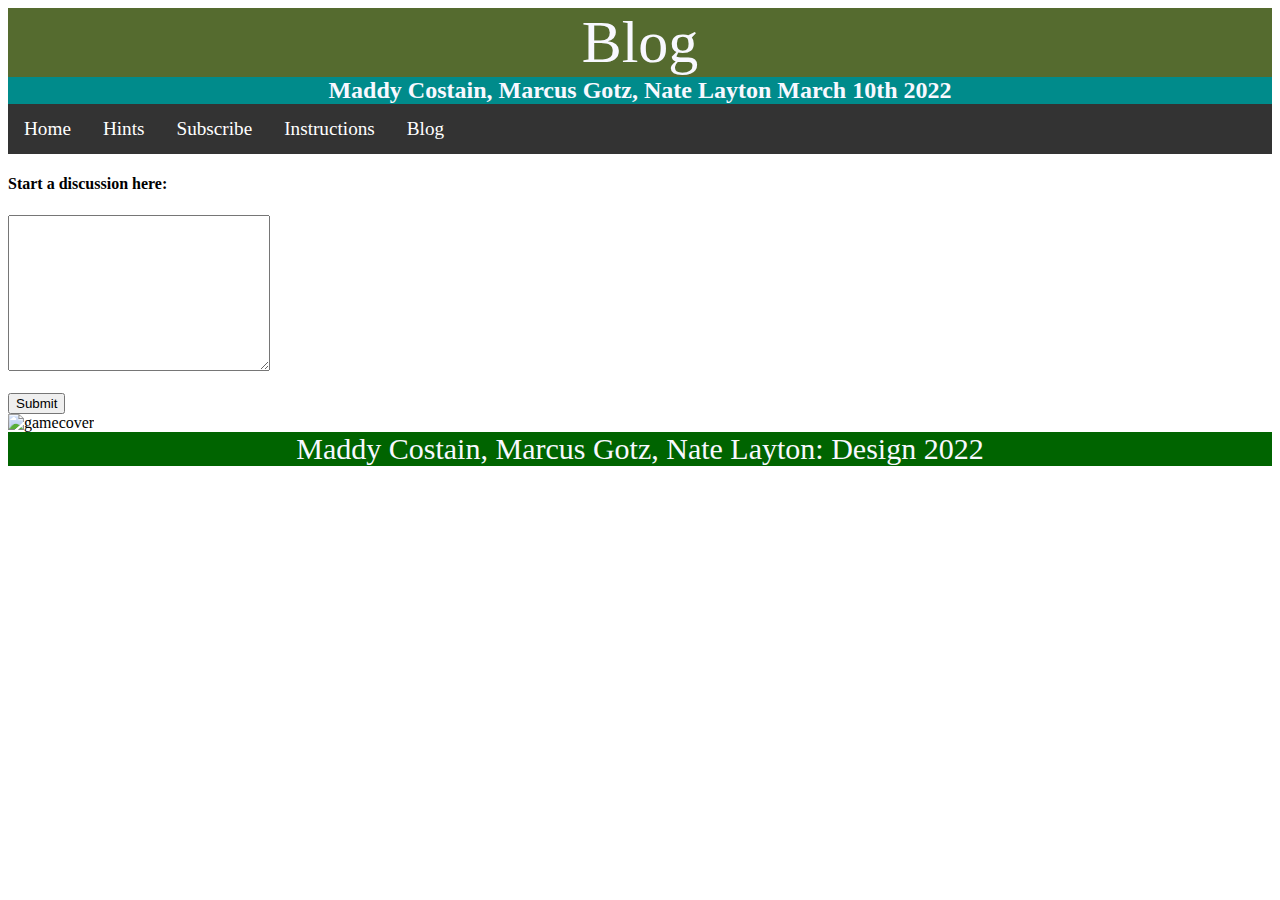
==== Blog.html @ 58b7bfdc "Add files via upload" ====
<!DOCTYPE html>
<html>
    <head>
        <title>
            Blog
        </title>
        <link rel="stylesheet" href="stylesheet.css">
    </head>
    <body>
        <header class="blog">Blog</header>
        <h2>Maddy Costain, Marcus Gotz, Nate Layton March 10th 2022</h2>
        <ul>
            <li><a href="index.html">Home</a></li>
            <li><a href="Hints.html">Hints</a></li>
            <li><a href="Subscribe.html">Subscribe</a></li>
            <li><a href="Instructions.html">Instructions</a></li>
            <li><a class="active" href="Blog.html">Blog</a></li>
          </ul>
          <form action="/action_page.php">
              <h4>Start a discussion here:</h4>
            <textarea name="message" rows="10" cols="30"></textarea>
            <br><br>
            <input type="submit">
          </form>
          <img src="https://images-wixmp-ed30a86b8c4ca887773594c2.wixmp.com/f/6caf8998-4731-4b1c-9806-4dbe1ad3802d/dacyiw4-b6e64135-7cb3-4eb7-bef9-d317ded46001.jpg?token=eyJ0eXAiOiJKV1QiLCJhbGciOiJIUzI1NiJ9.[base64].tCEuzp4GuxiWTYiBDWRw9Hyu0eIWW2Dub5dv4Mlk-TE" alt="gamecover">
          <footer> Maddy Costain, Marcus Gotz, Nate Layton: Design 2022</footer>
    </body>
</html>
---- stylesheet.css ----
header{
    background-color: rgb(64, 177, 143);
    color: ghostwhite;
    text-align: center;
    font-size: 60px;
}

ul {
    list-style-type: none;
    margin: 0;
    padding: 0;
    overflow: hidden;
    background-color: #333;
  }
  
  li {
    float: left;
  }
  
  li a {
    display: block;
    color: white;
    text-align: center;
    padding: 14px 16px;
    text-decoration: none;
    font-size: larger;
  }
  /*-- just so the nav bar has a fancy hover function--*/
  li a:hover {
    background-color: #111;
  }
  footer{
      background-color: darkgreen;
      font-size: 30px;
      color: ghostwhite;
      text-align: center;
      margin-top: 80px;
  }
  
  .hints{
    color: ghostwhite;
    font-size: 60px;
    background-color: darkgoldenrod;
  }
  
  h2{
    background-color: darkcyan;
    text-align: center;
    color: ghostwhite;
    margin: 0%;
  }

  .blog{
    background-color: darkolivegreen;
    text-align: center;
    color: ghostwhite;
  }

  .subscribe{
    background-color: maroon;
    text-align: center;
    color: ghostwhite;
  }

  .instructions{
    background-color: peru;
  }

  .secrets{
    background-color: white;
    font-weight: bold;
  }

  .levels{
    font-weight: bold;
  }

  .enemies{
    font-weight: bold;
  }

  footer{
    margin: 0;
  }
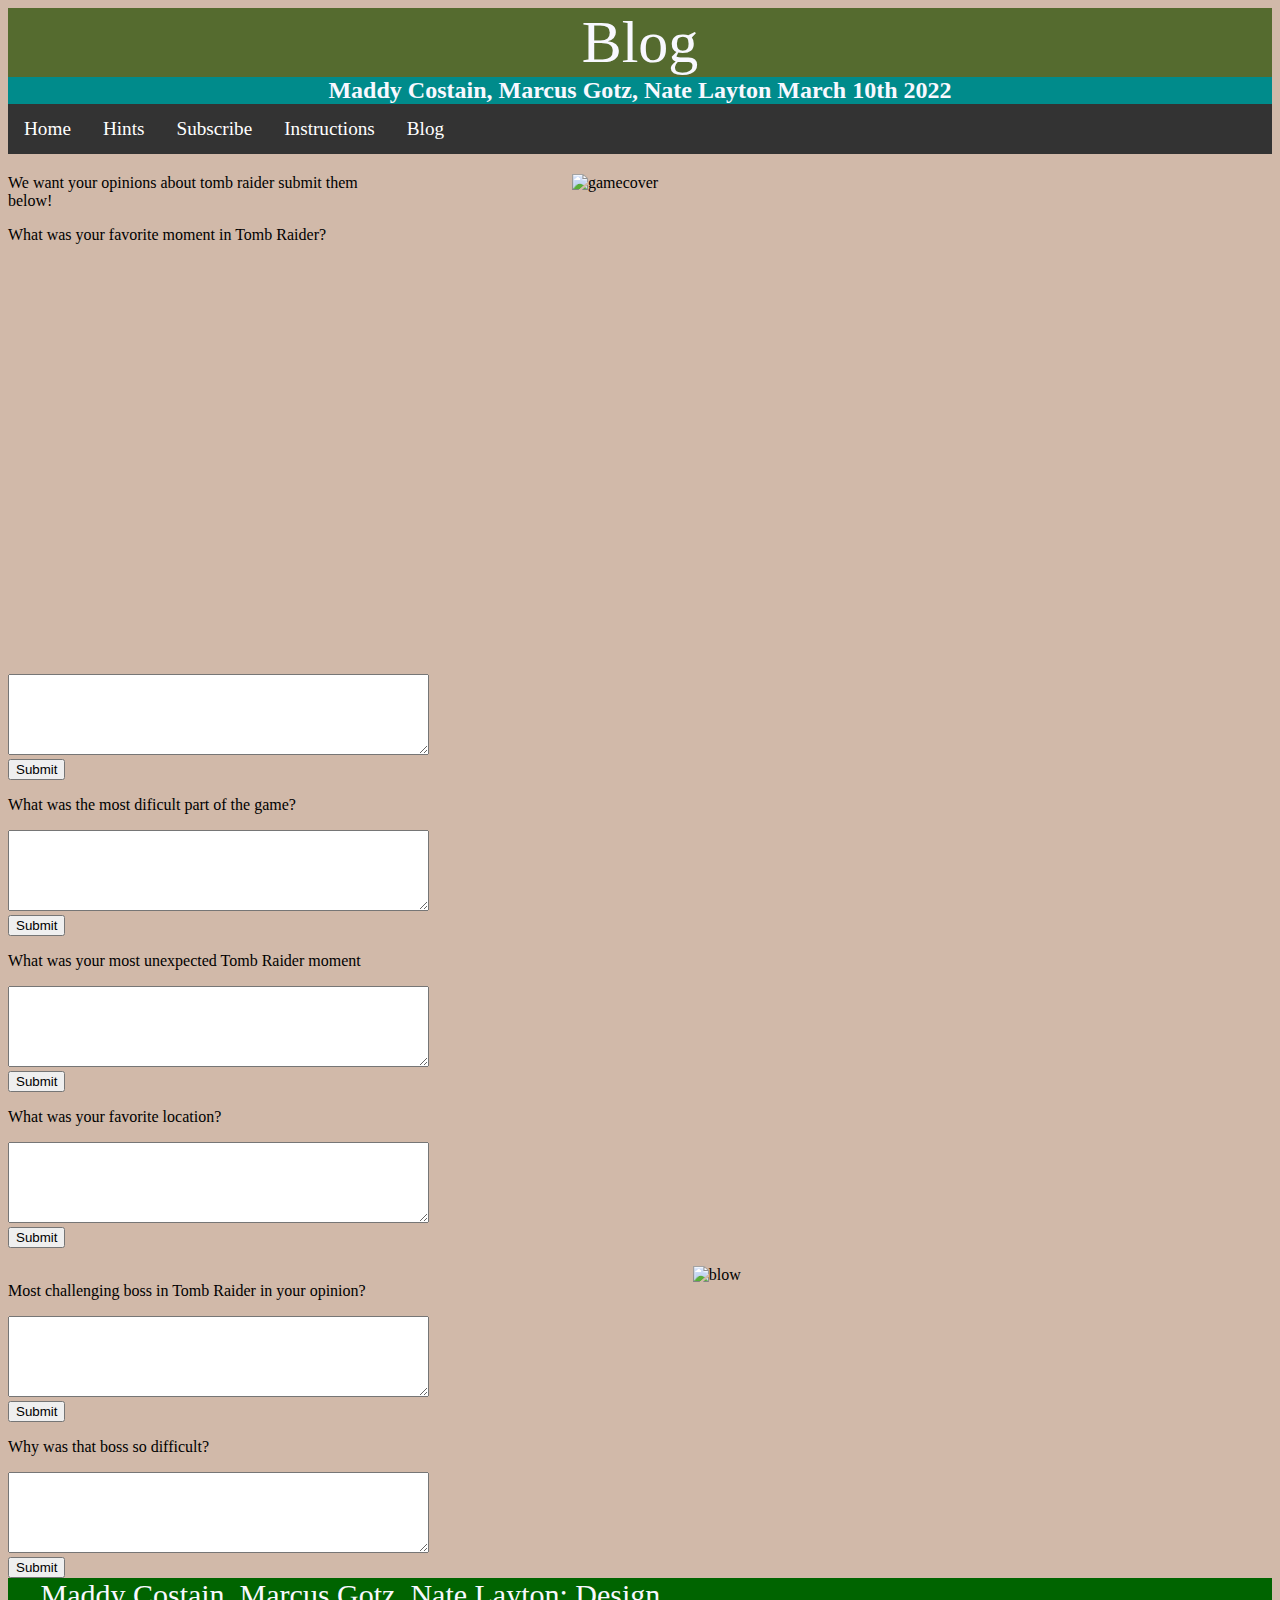
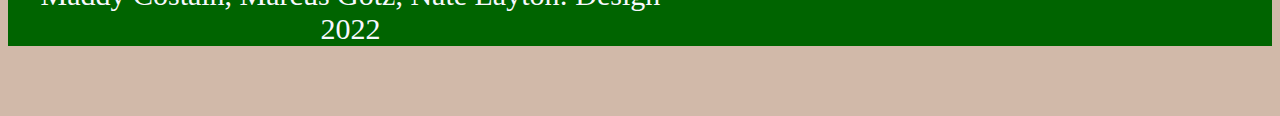
==== commit 2d258024: "Add files via upload" ====
--- a/Blog.html
+++ b/Blog.html
@@ -16,13 +16,56 @@
             <li><a href="Instructions.html">Instructions</a></li>
             <li><a class="active" href="Blog.html">Blog</a></li>
           </ul>
-          <form action="/action_page.php">
-              <h4>Start a discussion here:</h4>
-            <textarea name="message" rows="10" cols="30"></textarea>
-            <br><br>
-            <input type="submit">
-          </form>
-          <img src="https://images-wixmp-ed30a86b8c4ca887773594c2.wixmp.com/f/6caf8998-4731-4b1c-9806-4dbe1ad3802d/dacyiw4-b6e64135-7cb3-4eb7-bef9-d317ded46001.jpg?token=eyJ0eXAiOiJKV1QiLCJhbGciOiJIUzI1NiJ9.[base64].tCEuzp4GuxiWTYiBDWRw9Hyu0eIWW2Dub5dv4Mlk-TE" alt="gamecover">
+          <div class=center>
+              <!--Each question gets its own form incase you only want to answer a few questions-->
+              <img class="gamecover" src="https://images-wixmp-ed30a86b8c4ca887773594c2.wixmp.com/f/6caf8998-4731-4b1c-9806-4dbe1ad3802d/dacyiw4-b6e64135-7cb3-4eb7-bef9-d317ded46001.jpg?token=eyJ0eXAiOiJKV1QiLCJhbGciOiJIUzI1NiJ9.[base64].tCEuzp4GuxiWTYiBDWRw9Hyu0eIWW2Dub5dv4Mlk-TE" alt="gamecover" width="500" height="500">
+            <p class=o> <p>We want your opinions about tomb raider submit them below! </p>
+            <p>What was your favorite moment in Tomb Raider?</p>
+            <form class=e>
+                <textarea name="myTextBox" cols="50" rows="5">
+                </textarea> 
+                <br/>
+                <input type="submit"/>
+                </form>
+                <p class="q">What was the most dificult part of the game?</p>
+                <form class=e>
+                    <textarea name="myTextBox" cols="50" rows="5">
+                    </textarea>
+                    <br />
+                    <input type="submit"/>
+                    </form>
+                    <p class="q">What was your most unexpected Tomb Raider moment</p>
+                    <form class=e>
+                        <textarea name="myTextBox" cols="50" rows="5">
+                        </textarea>
+                        <br />
+                        <input type="submit"/>
+                        </form>
+                        <p class="q">What was your favorite location?</p>
+                        <form class=e>
+                            <textarea name="myTextBox" cols="50" rows="5">
+                            </textarea>
+                            <br />
+                            <input type="submit"/>
+                            </form>
+                            <br>
+                            <img class="blow" src="https://survivorreborn.files.wordpress.com/2016/04/sr-tomb-raider-lara-pose-01.jpg" alt="blow" width="140" height="300">
+                            <p class="q"> Most challenging boss in Tomb Raider in your opinion?</p>
+                            <form class=e>
+                                <textarea name="myTextBox" cols="50" rows="5">
+                                </textarea>
+                                <br />
+                                <input type="submit" />
+                                </form>
+
+                                <p class="q">Why was that boss so difficult?</p>
+                                <form class=e>
+                                    <textarea name="myTextBox" cols="50" rows="5">
+                                    </textarea>
+                                    <br />
+                                    <input type="submit" />
+                                    </form>
+                        </div>
           <footer> Maddy Costain, Marcus Gotz, Nate Layton: Design 2022</footer>
     </body>
 </html>
--- a/stylesheet.css
+++ b/stylesheet.css
@@ -3,6 +3,11 @@
     color: ghostwhite;
     text-align: center;
     font-size: 60px;
+    margin: 0%;
+}
+
+body{
+  background-color: rgb(209, 185, 169);
 }
 
 ul {
@@ -34,7 +39,6 @@
       font-size: 30px;
       color: ghostwhite;
       text-align: center;
-      margin-top: 80px;
   }
   
   .hints{
@@ -57,7 +61,7 @@
   }
 
   .subscribe{
-    background-color: maroon;
+    background-color: rgb(77, 33, 33);
     text-align: center;
     color: ghostwhite;
   }
@@ -67,7 +71,6 @@
   }
 
   .secrets{
-    background-color: white;
     font-weight: bold;
   }
 
@@ -79,6 +82,48 @@
     font-weight: bold;
   }
 
-  footer{
-    margin: 0;
+  .subsy{
+    margin-top: 22%;
   }
+
+  .center {
+    align-items: center;
+justify-content: center;
+}
+
+.o {
+    font-size: 20px;
+    background-color: blue;
+    font-family: Arial, Helvetica, sans-serif;
+}
+
+.subs{
+  border-style: groove;
+  border: 3px;
+}
+
+div.gallery {
+  margin-bottom: 80px;
+  margin: 73px;
+  border: 1px solid rgb(87, 79, 38);
+  float:right;
+  width: 260px;
+}
+
+div.gallery img {
+  width: 100%;
+  height: auto;
+}
+
+.gamecover{
+  float: right;
+  padding-right: 200px;
+  padding-left: 200px;
+}
+
+.blow{
+  float: right;
+  padding-right: 200px;
+  width: 30%;
+  padding-bottom: 150px;
+}
